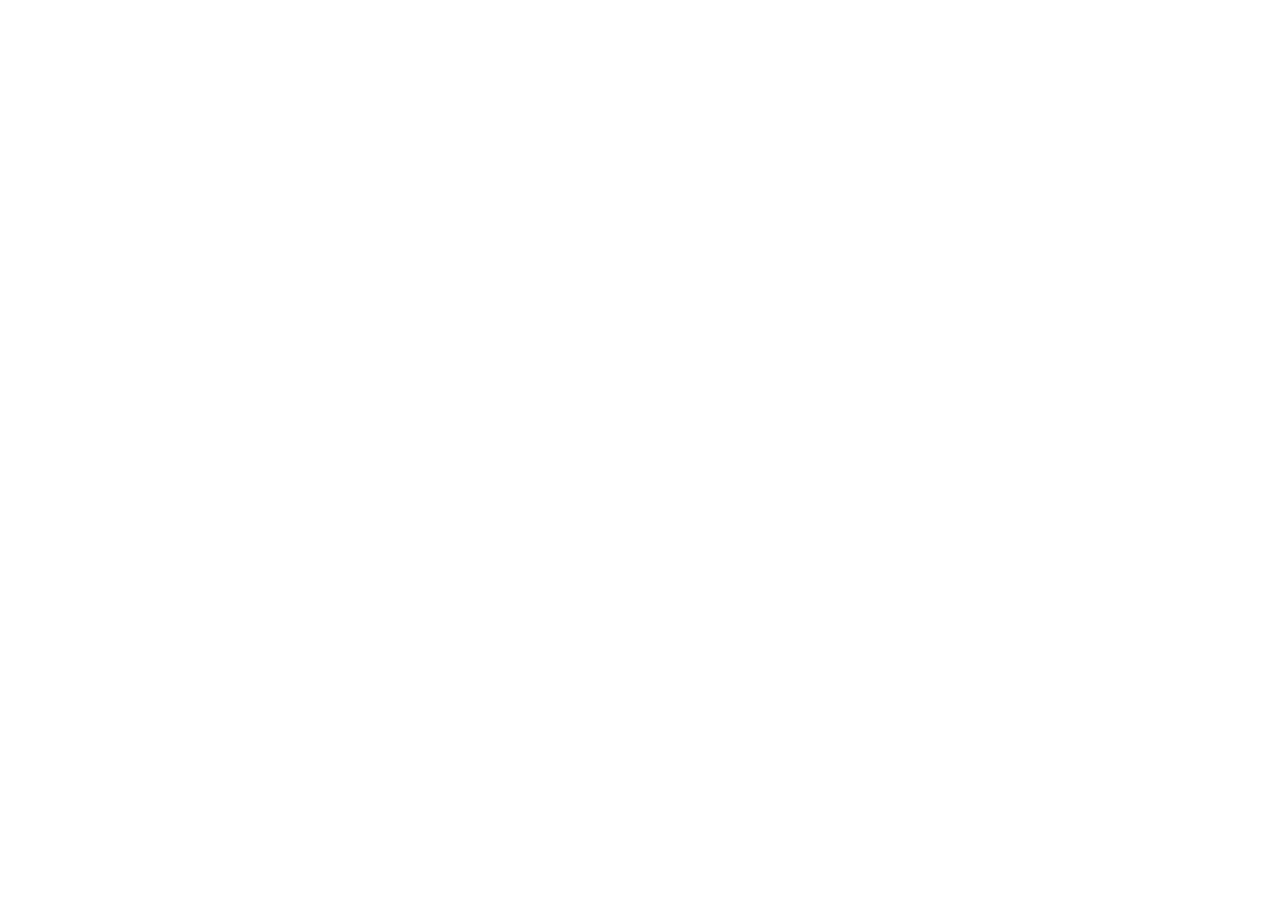
==== index.html @ f9cb293b "Ejercicios logica de programación" ====
<!DOCTYPE html>
<html lang="en">
<head>
    <meta charset="UTF-8">
    <meta name="viewport" content="width=device-width, initial-scale=1.0">
    <title>Ejercicios lógica de programación - JavaScript</title>
</head>
<body>
    <script>
        /*
        1) PELICULAS FAVORITAS:
         Crea un objeto usuario con propiedades como nombre y peliculasFavoritas, que es un array de objetos donde cada objeto representa una película con propiedades como titulo y año. Agrega al menos tres películas favoritas y muestra en la consola el título de la segunda película favorita.
        */
       var usuario = {
        nombre: "Florencia Ceresa",
        peliculasFavoritas: [
            {titulo: "Wonder", año: 2017},
            {titulo: "Papá es un ídolo", año: 2000},
            {titulo: "Titanic", año: 1998},
        ]
       };
       console.log(usuario.peliculasFavoritas[1].titulo);


       /*
        2) GESTOR DE CONTACTOS:
        Crea un objeto contactos que almacene una lista de objetos, donde cada objeto represente un contacto con propiedades como nombre, telefono y email. Luego, agrega un nuevo contacto a la lista y muestra en la consola la cantidad total de contactos.
        */
       var contactos = {
        contacto1: {nombre: "Martín", telefono: "3467854269", email: "martinmaurizi@gmail.com"},
        contacto2: {nombre: "Claudia", telefono: "3467854269", email: "claulucangeli@gmail.com"},
        contacto3: {nombre: "Pablo", telefono: "3467854269", email: "pabloceresa@gmail.com"}
       }

       //Agregar nuevo contacto
       var nuevoContacto = {nombre: "Catalina", telefono: "3467854269", email: "catalinaceresa@gmail.com"};
       contactos.contacto4 = nuevoContacto;

       //Calcular cuantos contactos hay en el objeto
       var cantidadDeContactos = Object.keys(contactos).length;
       console.log("Cantidad de contactos:", cantidadDeContactos);


       /*
        3) TIENDA EN LÍNEA:
        Crea un objeto producto con propiedades como nombre, precio y disponible. Luego, crea una función llamada mostrarProducto que tome un objeto producto como argumento y muestre en la consola toda la información del producto.
        */
       var producto = {
        nombre: "Libro", 
        precio: "$8500", 
        disponible: true
    };

    function mostrarProducto(producto) {
        console.log("Tipo de producto:", producto.nombre);
        console.log("Precio:", producto.precio);
        console.log("Disponible:", producto.disponible ? "Sí" : "No");
    }

    mostrarProducto(producto);


        /*
        4) CALIFICACIONES DE ESTUDIANTES:
        Crea un objeto clase que contenga un array de objetos, donde cada objeto represente un estudiante con propiedades como nombre y calificaciones, que es un array de números. Agrega al menos tres estudiantes y muestra en la consola el promedio de calificaciones de cada estudiante.
        */
        var clase = {
            estudiantes: [
                {nombre: "Agustina", calificaciones: [8, 6, 7]},
                {nombre: "Sofía", calificaciones: [6, 6, 5]},
                ]
            };

        // Agregar estudiantes
        var nuevoEstudiante1 = {nombre: "Lucas", calificaciones: [9, 8, 9]};
        var nuevoEstudiante2 = {nombre: "Bianca", calificaciones: [5, 8, 7]};
        var nuevoEstudiante3 = {nombre: "Malena", calificaciones: [4, 9, 7]};

        clase.estudiantes.push(nuevoEstudiante1, nuevoEstudiante2, nuevoEstudiante3);

        // Función para calcular el promedio de calificaciones de un estudiante
        function calcularPromedio(estudiante) {
            var totalCalificaciones = estudiante.calificaciones.reduce(function (a, b) {
                return a + b;
            }, 0);
            var promedio = totalCalificaciones / estudiante.calificaciones.length;
            return promedio;
        }

        console.log("\nPromedio de calificaciones de cada estudiante:");

        // Calcular el promedio de cada estudiante y mostrarlo en la consola
        clase.estudiantes.forEach(function (estudiante) {
        var promedio = calcularPromedio(estudiante);
        console.log(estudiante.nombre + ": " + promedio.toFixed(2)); // Redondear el promedio a 2 decimales
    });


        /*
        5) RED SOCIAL:
        Crea un objeto perfil que almacene propiedades como nombre, edad y amigos, que es un array de objetos donde cada objeto representa un amigo con propiedades como nombre y edad. Agrega al menos tres amigos y muestra en la consola el nombre del amigo más joven.
        */
       var perfil = {
        nombre: "Florencia",
        edad: 22,
        amigos: [
            {nombre: "Jimena", edad: 22},
            {nombre: "Macarena", edad: 28},
       ]
       };

       //Agregar amigos
        var nuevoAmigo1 = {nombre: "Daiana", edad: 30};
        var nuevoAmigo2 = {nombre: "Estefania", edad: 15};
        var nuevoAmigo3 = {nombre: "Milena", edad: 17};
        
        perfil.amigos.push(nuevoAmigo1, nuevoAmigo2, nuevoAmigo3);

       // Inicialización de variable para almacenar el amigo más joven
        var amigoMasJoven = perfil.amigos[0]; 

        // For para recorrer la lista de amigos y encontrar al más joven
        for (var i = 0; i < perfil.amigos.length; i++) {
            if (perfil.amigos[i].edad < amigoMasJoven.edad) {
                amigoMasJoven = perfil.amigos[i];
            }
        }

        console.log("El amigo más joven es:", amigoMasJoven.nombre);

        


    </script>
</body>
</html>
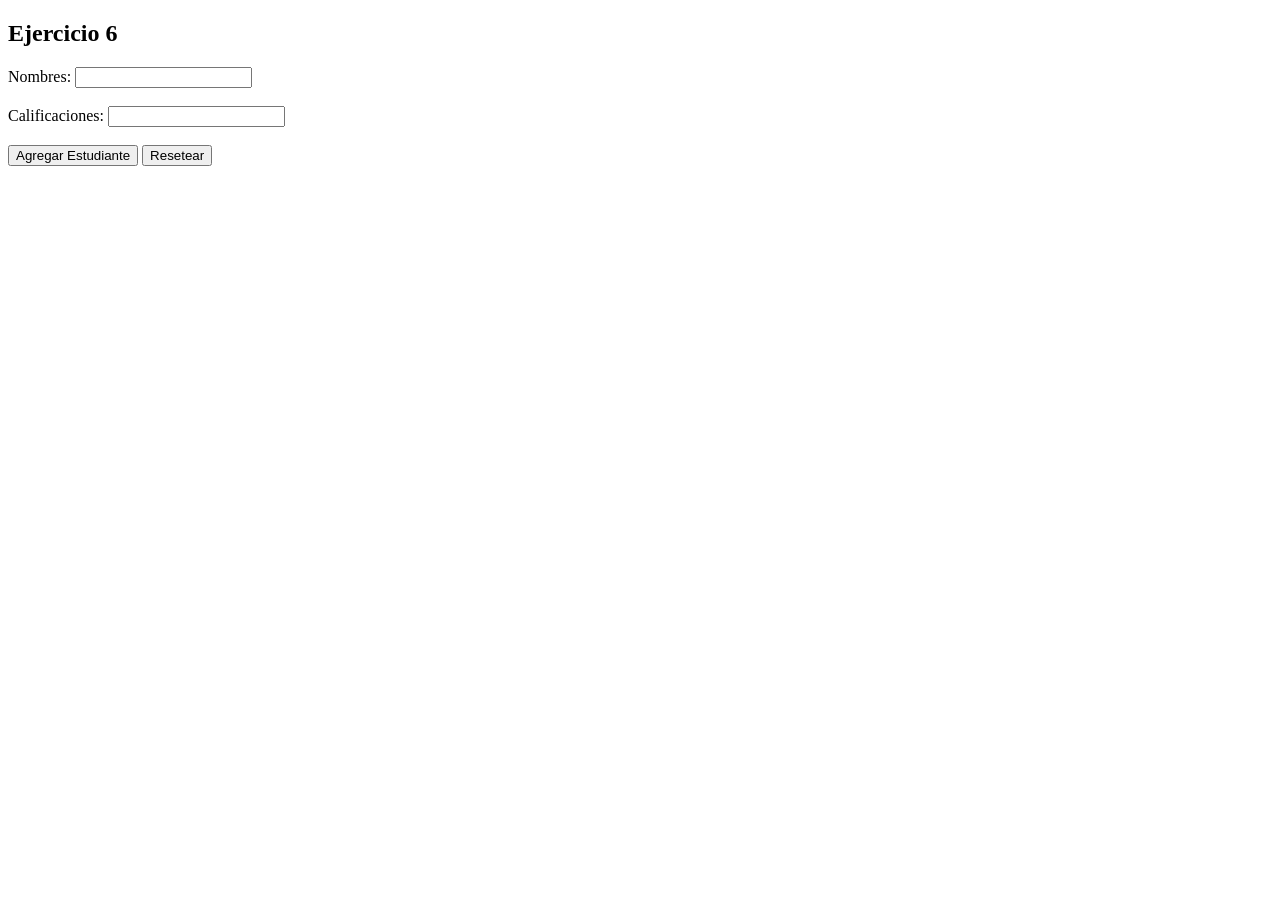
==== commit 707f6928: "ejercicio tienda virtual" ====
--- a/index.html
+++ b/index.html
@@ -6,6 +6,27 @@
     <title>Ejercicios lógica de programación - JavaScript</title>
 </head>
 <body>
+    <h2>Ejercicio 6</h2>
+    <form id="form">
+        <div>
+            <label for="name">Nombres:</label>
+            <input type="text" id="name" required>
+        </div>
+        <br>
+        <div>
+            <label for="grade">Calificaciones:</label>
+            <input type="text" id="grades" required>
+        </div>
+        <br>
+        <button type="submit" id="submitButton">Agregar Estudiante</button>
+        <button type="reset" id="resetButton">Resetear</button>
+    </form>
+
+
+
+
+
+
     <script>
         /*
         1) PELICULAS FAVORITAS:
@@ -131,6 +152,180 @@
         
 
 
+        /*
+        6)
+        Solicitar al usuario que ingrese tres estudiantes con propiedades como nombre y calificaciones, que es un array de números. Agrega al menos tres estudiantes y muestra en la consola el promedio de calificaciones de cada estudiante.
+        Esto tiene que hacerse con HTML y Javascript, donde el usuario ingrese tres nombres de estudiantes distintos y sus notas correspondientes. Cuando termine de ingresar los nombres, el boton se tiene que deshabilitar. Hacer las validaciones correspondientes. Hacer un boton reset para volver a empezar.
+        */
+
+        // Variable para contar los estudiantes ingresados
+        let studentsEntered = 0;
+
+        // Función para calcular el promedio de calificaciones
+        function calculateAverage(grades) {
+            const gradesArray = grades.split(",").map(Number);
+            const sum = gradesArray.reduce((acc, grade) => acc + grade, 0);
+            return sum / gradesArray.length;
+        }
+
+        // Función para manejar el envío del formulario
+        function handleSubmit(event) {
+            event.preventDefault();
+
+            // Obtener los datos ingresados por el usuario
+            const name = document.getElementById("name").value;
+            const grades = document.getElementById("grades").value;
+
+            // Calcular y mostrar el promedio de calificaciones en la consola
+            const average = calculateAverage(grades);
+            console.log(`Promedio de calificaciones de ${name}: ${average}`);
+
+            // Incrementar el contador de estudiantes ingresados
+            studentsEntered++;
+
+            // Si se ingresaron tres estudiantes, deshabilitar el formulario
+            if (studentsEntered === 3) {
+                document.getElementById("name").disabled = true;
+                document.getElementById("grades").disabled = true;
+                document.getElementById("submitButton").disabled = true;
+            }
+        }
+
+        // Función para manejar el botón de reset
+        var handleReset
+
+        // Agregar eventos al formulario y al botón de reset
+        document.getElementById("form").addEventListener("submit", handleSubmit);
+        document.getElementById("resetButton").addEventListener("click", handleReset);
+
+
+
+
+        //CLASE 4
+        //Ejemplo funciones constructoras
+        function Cliente (nombre, apellido, cuenta, deuda) {
+            this.nombre = nombre;
+            this.apellido = apellido;
+            this.cuenta = cuenta;
+            this.deuda = deuda;
+            this.active = 1;
+        }
+
+        const juanPerez = new Cliente("Juan", "Parez", "111", "100");
+        const mariaPerez = new Cliente("Maria", "Perez", "222", "200");
+        const gerardoGonzales = new Cliente("Gerardo", "Gonzalez", "433", "50");
+
+        console.log(gerardoGonzales.apellido);
+
+       
+        
+        //CLASE 5
+        //Ejercicio 1
+        const MediosComunicacion = {
+        saludar: function() {
+            console.log("¡Hola!");
+            }
+        };
+
+        const medio1 = Object.create(MediosComunicacion);
+        const medio2 = Object.create(MediosComunicacion);
+        
+        medio1.saludar();
+        medio2.saludar();
+       
+
+
+        //Ejercicio 2
+        class Clientes {
+            saldo = 100;
+
+           constructor(nombre, direccion, email, telefono) {
+            this.nombre;
+            this.direccion;
+            this.email;
+            this.telefono;
+           }
+
+           getSaldo() {
+            console.log(this.saldo);
+           }
+        }
+
+
+        class ResponsableInscripto extends Cliente {
+            constructor(nombre, direccion, email, telefono, cuit, ingresosBrutos, puntoVenta) {
+                super(nombre, direccion, email, telefono);
+                this.cuit = cuit;
+                this.ingresosBrutos = ingresosBrutos;
+                this.puntoVenta = puntoVenta;
+            }
+            ver() {
+                console.log("Cuit:" + this.cuit);
+            }
+        }
+
+
+        class consumidorFinal extends Cliente {
+            constructor(dni, apellido, nombre, direccion, email, telefono) {
+                super(nombre, direccion, email, telefono);
+                this.dni = dni;
+                this.apellido = apellido;
+            }
+            ver() {
+                console.log("DNI:" + this.dni);
+            }
+        }
+
+        cliente1 = new ResponsableInscripto("Martin", "Pedro Lino Funes 168");
+
+
+
+        //Ejercicio tienda de productos
+        class Producto {
+            constructor (nombre, precio, stock) {
+                this.nombre = nombre;
+                this.precio = precio;
+                this.stock = stock;
+            }
+            getInformacionProducto() {
+                return "Nombre: " + this.nombre + "Precio: " + this.precio + "Stock: " + this.stock
+            }
+        }
+
+        let producto1 = new Producto("Cafetera", "$100", "2");
+        producto1.getInformacionProducto();
+
+        class ProductoElectronico extends Producto {
+            constructor(nombre, precio, stock, potencia) {
+                super(nombre, precio, stock);
+                this.potencia = potencia;
+            }
+            getPotencia() {
+                return this.potencia;
+            }
+        }
+
+        class ProductoAlimenticio extends Producto {
+            fechaVencimiento;
+            alimentoPerecedero;
+            constructor(nombre, precio, stock, fechaVencimiento, alimentoPerecedero) {
+                super(nombre, precio, stock);
+                this.fechaVencimiento = this.fechaVencimiento;
+                this.alimentoPerecedero = this.alimentoPerecedero;
+            }
+            tipoAlimento() {
+                let respuesta = "";
+                if(this.alimentoPerecedero) {
+                    respuesta = this.nombre + "Es un elemento perecedero";
+                } else {
+                    respuesta = this.nombre + "No es un elemento perecedero";
+                }
+                return respuesta;
+            }
+
+
+        }
+
     </script>
 </body>
 </html>
